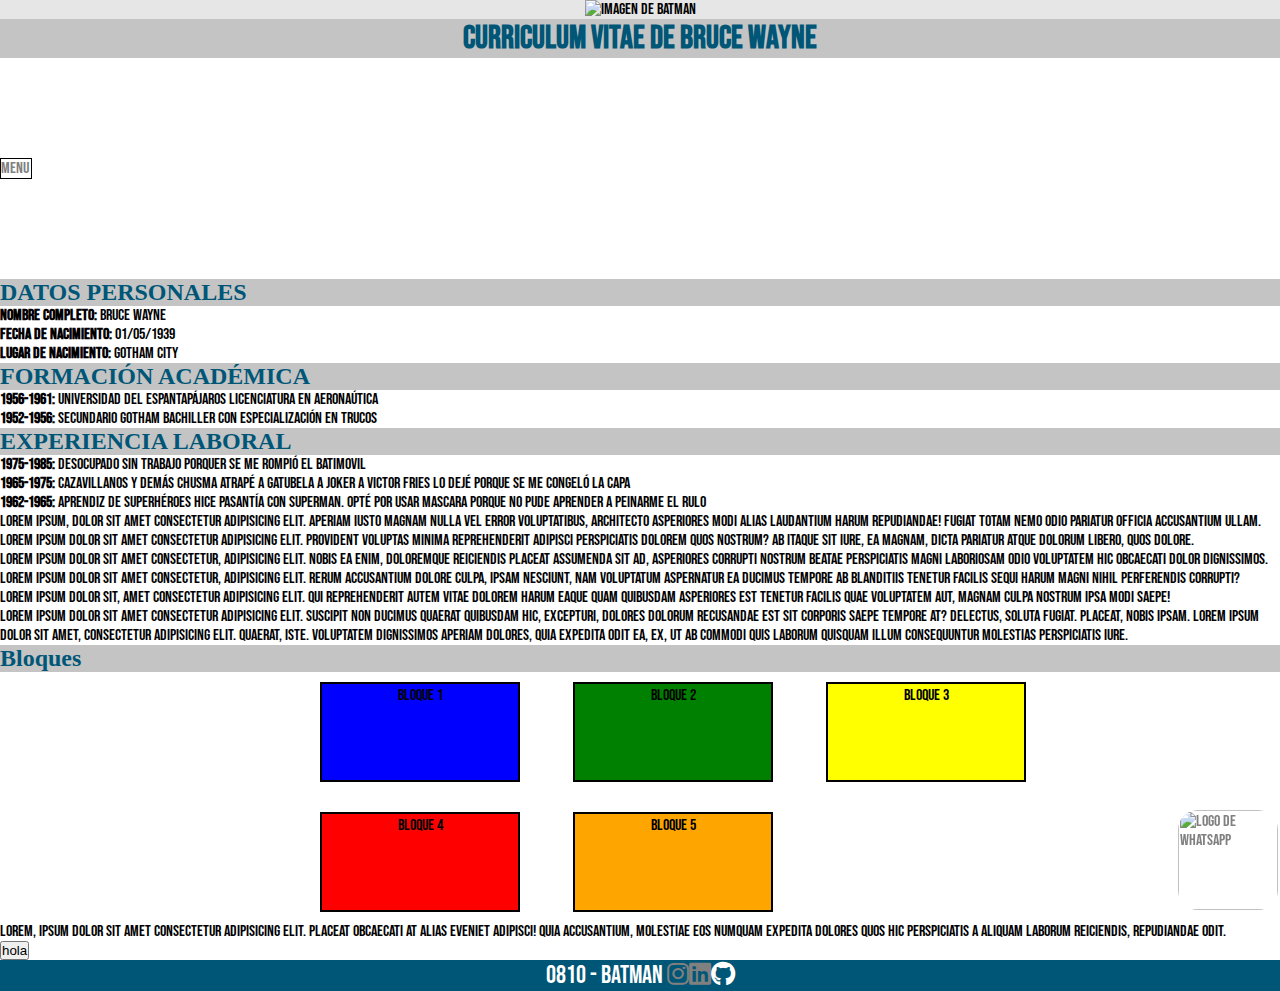
==== index.html @ 49778297 "Segundo Commit" ====
<html lang="en">
<head>
    <meta charset="UTF-8">
    <meta name="viewport" content="width=device-width, initial-scale=1.0">
    <link rel="stylesheet" href="css/styles.css">
    <link rel="stylesheet" href="https://cdnjs.cloudflare.com/ajax/libs/font-awesome/6.5.1/css/all.min.css">
    <link rel="preconnect" href="https://fonts.googleapis.com">
    <link rel="preconnect" href="https://fonts.gstatic.com" crossorigin>
    <link href="https://fonts.googleapis.com/css2?family=Bebas+Neue&display=swap" rel="stylesheet">
    <title>actividad</title>
</head>
<body>
    <header>
        <div class="imgbat"><img src="img/dab5ed805591cd6358599f0a158ae753.png" alt="Imagen de Batman"></div>
        <h1>CURRICULUM VITAE DE BRUCE WAYNE</h1>
    </header>
    <main>
        <div class="menu"><a href="pages/sobreMi.html">Menu</a></div>
        <h2>DATOS PERSONALES</h2>
        <ul>
            <li><span class="negrilla">Nombre completo:</span> Bruce Wayne</li>
            <li><span class="negrilla">Fecha de nacimiento:</span> 01/05/1939</li>
            <li><span class="negrilla">Lugar de nacimiento:</span> Gotham City</li>
        </ul>
        <h2>FORMACIÓN ACADÉMICA</h2>
        <a href="https://web.whatsapp.com/" target="_blank"><img src="img/logotipo-Whatsapp.jpg" alt="Logo de Whatsapp" class="logowasa"></a>
        <p><span class="negrilla">1956-1961:</span> Universidad del espantapájaros
        Licenciatura en aeronaútica</p>
        <p><span class="negrilla">1952-1956:</span> Secundario Gotham
        Bachiller con especialización en trucos</p>
        <h2>EXPERIENCIA LABORAL</h2>
        <p><span class="negrilla">1975-1985:</span> Desocupado
        Sin trabajo porquer se me rompió el batimovil</p>
        <p><span class="negrilla">1965-1975:</span> Cazavillanos y demás chusma
        Atrapé a Gatubela a joker a Victor Fries lo dejé porque se me congeló la capa</p>
        <p><span class="negrilla">1962-1965:</span> Aprendiz de superhéroes
        Hice pasantía con Superman. Opté por usar mascara porque no pude aprender a peinarme el rulo</p>
        <p>Lorem ipsum, dolor sit amet consectetur adipisicing elit. Aperiam iusto magnam nulla vel error voluptatibus, architecto asperiores modi alias laudantium harum repudiandae! Fugiat totam nemo odio pariatur officia accusantium ullam. Lorem ipsum dolor sit amet consectetur adipisicing elit. Provident voluptas minima reprehenderit adipisci perspiciatis dolorem quos nostrum? Ab itaque sit iure, ea magnam, dicta pariatur atque dolorum libero, quos dolore.</p>
        <p>Lorem ipsum dolor sit amet consectetur, adipisicing elit. Nobis ea enim, doloremque reiciendis placeat assumenda sit ad, asperiores corrupti nostrum beatae perspiciatis magni laboriosam odio voluptatem hic obcaecati dolor dignissimos.</p>
        <p>Lorem ipsum dolor sit amet consectetur, adipisicing elit. Rerum accusantium dolore culpa, ipsam nesciunt, nam voluptatum aspernatur ea ducimus tempore ab blanditiis tenetur facilis sequi harum magni nihil perferendis corrupti?</p>
        <p>Lorem ipsum dolor sit, amet consectetur adipisicing elit. Qui reprehenderit autem vitae dolorem harum eaque quam quibusdam asperiores est tenetur facilis quae voluptatem aut, magnam culpa nostrum ipsa modi saepe!</p>
        Lorem ipsum dolor sit amet consectetur adipisicing elit. Suscipit non ducimus quaerat quibusdam hic, excepturi, dolores dolorum recusandae est sit corporis saepe tempore at? Delectus, soluta fugiat. Placeat, nobis ipsam. Lorem ipsum dolor sit amet, consectetur adipisicing elit. Quaerat, iste. Voluptatem dignissimos aperiam dolores, quia expedita odit ea, ex, ut ab commodi quis laborum quisquam illum consequuntur molestias perspiciatis iure.
       </main>
       <h2>Bloques</h2>
       <div class="bloque1">bloque 1</div>
       <div class="bloque2">bloque 2</div>
       <div class="bloque3">bloque 3</div>
       <div class="bloque4">bloque 4</div>
       <div class="bloque5">bloque 5</div>
       <p>Lorem, ipsum dolor sit amet consectetur adipisicing elit. Placeat obcaecati at alias eveniet adipisci! Quia accusantium, molestiae eos numquam expedita dolores quos hic perspiciatis a aliquam laborum reiciendis, repudiandae odit.</p>
       <button>hola</button>
    <footer>
        <p>0810 - BATMAN <a href="https://www.instagram.com/" target="_blank"><i class="fa-brands fa-instagram"></a></i><a href="https://www.linkedin.com/feed/" target="_blank"><i class="fa-brands fa-linkedin"></a></i><i class="fa-brands fa-github"></i></p>
    </footer>
</body>
</html>
---- css/styles.css ----
@font-face {
    font-family: MiFuente;
    src: url(../fonts/Exo2-VariableFont_wght.ttf);
}
*{
    box-sizing: border-box;
    margin: 0;
    padding: 0;
}
body{
    font-family: "Bebas Neue", sans-serif;
}
header{
    background-color: #E6E6E6;
    background-image: url(../img/coleccion-nubes-dibujos-animados_23-2149015245.avif);
    position: sticky;
    top: 0;
}
.imgbat{
    text-align: center;
}
h1 {
    background-color: #C4C4C4;
    color: #005677;
    text-align: center;
}
.negrilla{
    font-weight: bold;
}
h2{
    background-color: #C4C4C4;;
    color: #005677;
    font-family: "MiFuente";
}
footer{
    background-color: #005677;
    color: white;
    text-align: center;
    font-size: 25px;
}
a{
    color: gray;
    text-decoration: none;
}
.menu{
    color: black;
    margin-top: 100px;
    margin-bottom: 100px;
    border: solid black 1px;
    width: 32px;
}
.logowasa{
    position: fixed;
    top: 90%;
    left: 92%;
    width: 100px;
    border-radius: 20%;
}
.bloque1{
    background-color: blue;
    width: 200px;
    height: 100px;
    text-align: center;
    padding: 2px;
    border: solid black 2px;
    margin-bottom: 20px;
    display: inline-block;
    margin-right: 50px;
    margin-left: 25%;
}
.bloque2{
    background-color: green;
    width: 200px;
    height: 100px;
    text-align: center;
    margin-top: 10px;
    border: solid black 2px;
    padding: 2px;
    display: inline-block;
    margin-right: 50px;
}
.bloque3{
    background-color: yellow;
    width: 200px;
    height: 100px;
    text-align: center;
    margin-top: 10px;
    border: solid black 2px;
    padding: 2px;
    display: inline-block;
    margin-right: 50px;
}
.bloque4{
    background-color: red;
    width: 200px;
    height: 100px;
    text-align: center;
    margin-top: 10px;
    border: solid black 2px;
    padding: 2px;
    margin-left: 25%;
    margin-bottom: 10px;
    display: inline-block;
}
.bloque5{
    background-color: orange;
    width: 200px;
    height: 100px;
    text-align: center;
    margin-top: 10px;
    border: solid black 2px;
    padding: 2px;
    margin-bottom: 10px;
    display: inline-block;
    margin-left: 50px;
}
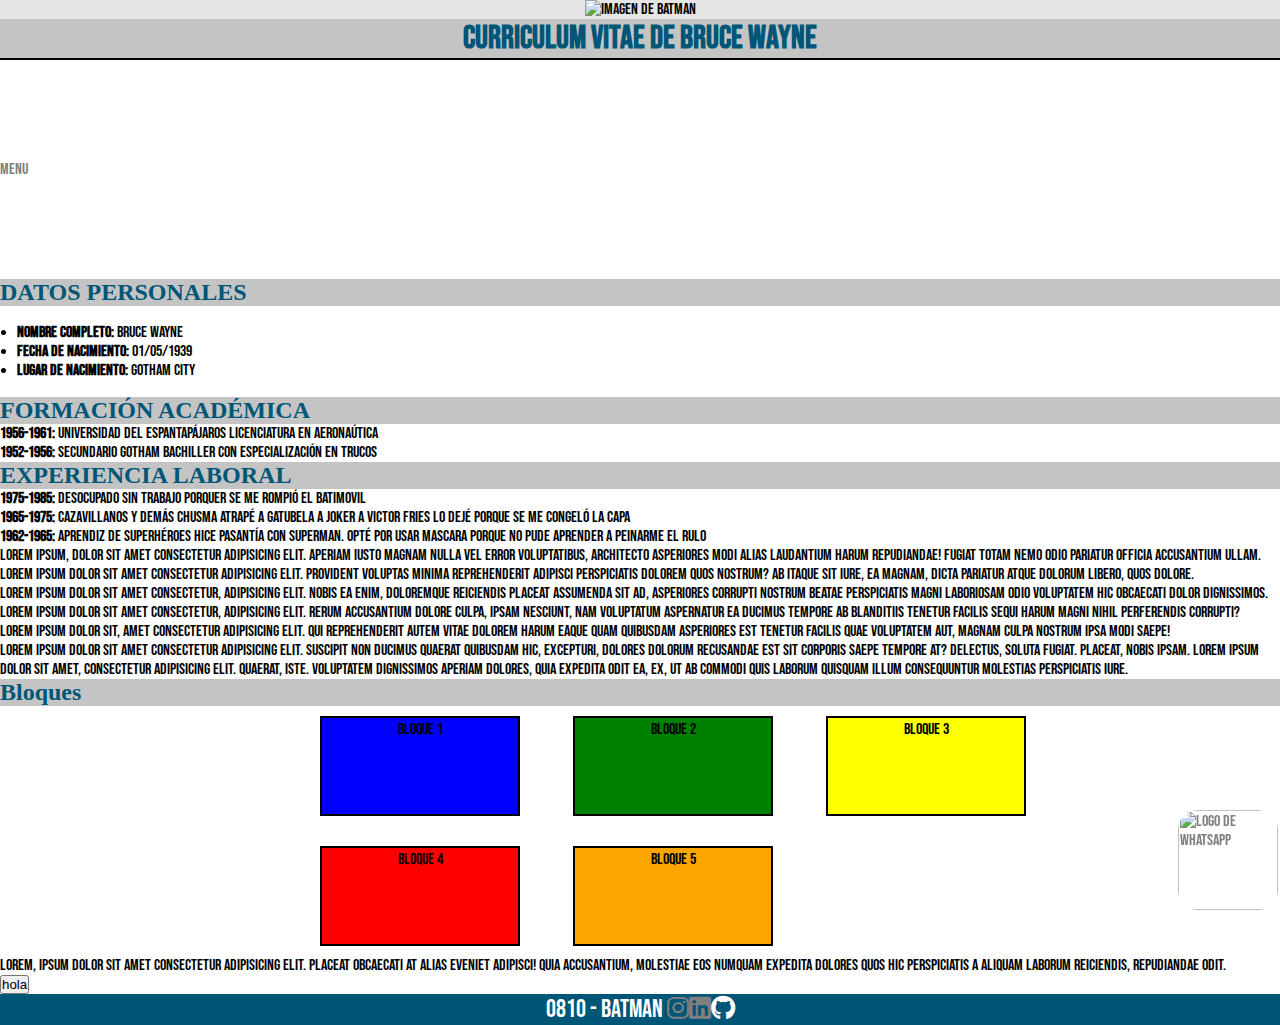
==== commit 05802412: "Arreglando los fallos" ====
--- a/index.html
+++ b/index.html
@@ -17,11 +17,13 @@
     <main>
         <div class="menu"><a href="pages/sobreMi.html">Menu</a></div>
         <h2>DATOS PERSONALES</h2>
-        <ul>
+        <div class="lista">
+            <ul>
             <li><span class="negrilla">Nombre completo:</span> Bruce Wayne</li>
             <li><span class="negrilla">Fecha de nacimiento:</span> 01/05/1939</li>
             <li><span class="negrilla">Lugar de nacimiento:</span> Gotham City</li>
         </ul>
+    </div>
         <h2>FORMACIÓN ACADÉMICA</h2>
         <a href="https://web.whatsapp.com/" target="_blank"><img src="img/logotipo-Whatsapp.jpg" alt="Logo de Whatsapp" class="logowasa"></a>
         <p><span class="negrilla">1956-1961:</span> Universidad del espantapájaros
--- a/css/styles.css
+++ b/css/styles.css
@@ -23,6 +23,7 @@
     background-color: #C4C4C4;
     color: #005677;
     text-align: center;
+    border-bottom: solid black 2px;
 }
 .negrilla{
     font-weight: bold;
@@ -46,8 +47,6 @@
     color: black;
     margin-top: 100px;
     margin-bottom: 100px;
-    border: solid black 1px;
-    width: 32px;
 }
 .logowasa{
     position: fixed;
@@ -101,6 +100,7 @@
     margin-left: 25%;
     margin-bottom: 10px;
     display: inline-block;
+    margin-right: 50px;
 }
 .bloque5{
     background-color: orange;
@@ -112,5 +112,7 @@
     padding: 2px;
     margin-bottom: 10px;
     display: inline-block;
-    margin-left: 50px;
+}
+.lista{
+    margin: 17px
 }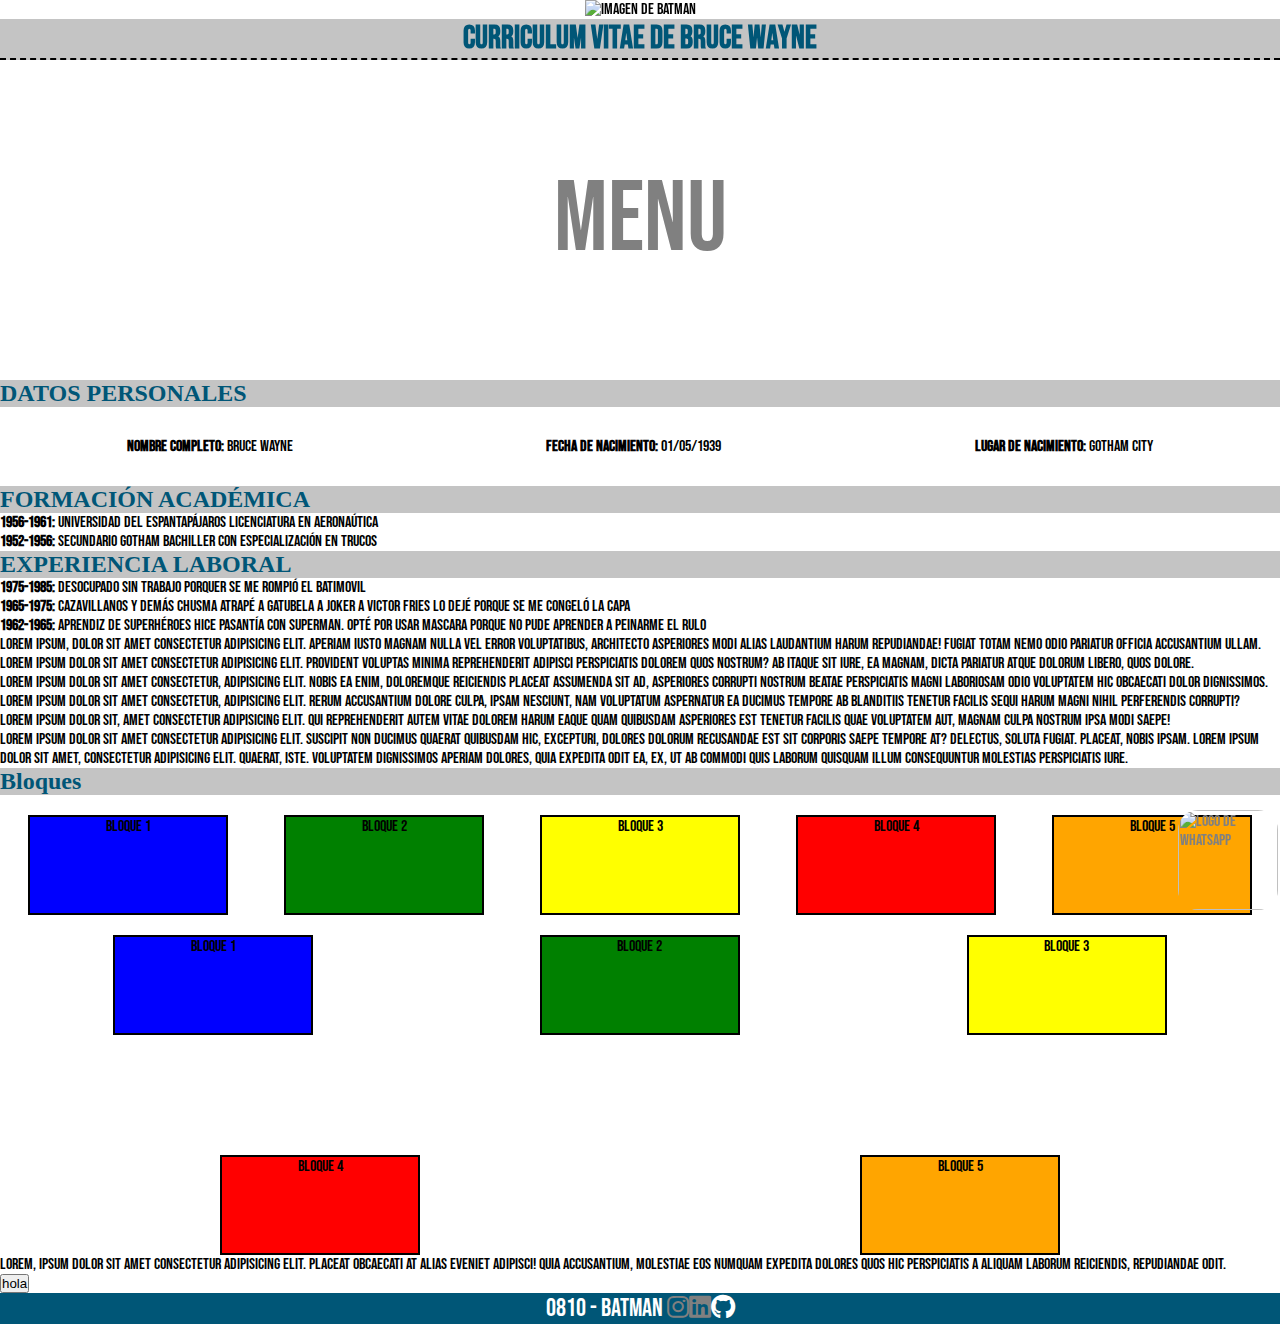
==== commit d8241fb3: "cambios con flex-box" ====
--- a/index.html
+++ b/index.html
@@ -44,11 +44,22 @@
         Lorem ipsum dolor sit amet consectetur adipisicing elit. Suscipit non ducimus quaerat quibusdam hic, excepturi, dolores dolorum recusandae est sit corporis saepe tempore at? Delectus, soluta fugiat. Placeat, nobis ipsam. Lorem ipsum dolor sit amet, consectetur adipisicing elit. Quaerat, iste. Voluptatem dignissimos aperiam dolores, quia expedita odit ea, ex, ut ab commodi quis laborum quisquam illum consequuntur molestias perspiciatis iure.
        </main>
        <h2>Bloques</h2>
-       <div class="bloque1">bloque 1</div>
-       <div class="bloque2">bloque 2</div>
-       <div class="bloque3">bloque 3</div>
-       <div class="bloque4">bloque 4</div>
-       <div class="bloque5">bloque 5</div>
+       <section class="contenedorbloques">
+        <div class="bloque1">bloque 1</div>
+        <div class="bloque2">bloque 2</div>
+        <div class="bloque3">bloque 3</div>
+        <div class="bloque4">bloque 4</div>
+        <div class="bloque5">bloque 5</div>
+       </section>
+       <section class="contenedorbloques2">
+        <div class="bloque1-2">bloque 1</div>
+        <div class="bloque2-2">bloque 2</div>
+        <div class="bloque3-2">bloque 3</div>
+       </section>
+       <section class="contenedorbloques3">
+        <div class="bloque4-2">bloque 4</div>
+        <div class="bloque5-2">bloque 5</div>
+    </section>
        <p>Lorem, ipsum dolor sit amet consectetur adipisicing elit. Placeat obcaecati at alias eveniet adipisci! Quia accusantium, molestiae eos numquam expedita dolores quos hic perspiciatis a aliquam laborum reiciendis, repudiandae odit.</p>
        <button>hola</button>
     <footer>
--- a/css/styles.css
+++ b/css/styles.css
@@ -11,7 +11,6 @@
     font-family: "Bebas Neue", sans-serif;
 }
 header{
-    background-color: #E6E6E6;
     background-image: url(../img/coleccion-nubes-dibujos-animados_23-2149015245.avif);
     position: sticky;
     top: 0;
@@ -23,7 +22,7 @@
     background-color: #C4C4C4;
     color: #005677;
     text-align: center;
-    border-bottom: solid black 2px;
+    border-bottom: dashed black 2px;
 }
 .negrilla{
     font-weight: bold;
@@ -47,6 +46,8 @@
     color: black;
     margin-top: 100px;
     margin-bottom: 100px;
+    font-size: 100px;
+    text-align: center;
 }
 .logowasa{
     position: fixed;
@@ -60,59 +61,97 @@
     width: 200px;
     height: 100px;
     text-align: center;
-    padding: 2px;
     border: solid black 2px;
-    margin-bottom: 20px;
-    display: inline-block;
-    margin-right: 50px;
-    margin-left: 25%;
 }
 .bloque2{
     background-color: green;
     width: 200px;
     height: 100px;
     text-align: center;
-    margin-top: 10px;
     border: solid black 2px;
-    padding: 2px;
-    display: inline-block;
-    margin-right: 50px;
 }
 .bloque3{
     background-color: yellow;
     width: 200px;
     height: 100px;
     text-align: center;
-    margin-top: 10px;
     border: solid black 2px;
-    padding: 2px;
-    display: inline-block;
-    margin-right: 50px;
 }
 .bloque4{
     background-color: red;
     width: 200px;
     height: 100px;
     text-align: center;
-    margin-top: 10px;
     border: solid black 2px;
-    padding: 2px;
-    margin-left: 25%;
-    margin-bottom: 10px;
-    display: inline-block;
-    margin-right: 50px;
 }
 .bloque5{
     background-color: orange;
     width: 200px;
     height: 100px;
     text-align: center;
-    margin-top: 10px;
     border: solid black 2px;
-    padding: 2px;
-    margin-bottom: 10px;
-    display: inline-block;
 }
 .lista{
-    margin: 17px
+    margin-top: 30px;
+    margin-bottom: 30px;
+}
+ul{
+    display: flex;
+    list-style: none;
+    justify-content: space-around;
+}
+.contenedorbloques{
+    display: flex;
+    height: 100px;
+    justify-content: space-around;
+    margin-top: 20px;
+    margin-bottom: 20px;
+}
+.bloque1-2{
+    background-color: blue;
+    width: 200px;
+    height: 100px;
+    text-align: center;
+    border: solid black 2px;
+}
+.bloque2-2{
+    background-color: green;
+    width: 200px;
+    height: 100px;
+    text-align: center;
+    border: solid black 2px;
+}
+.bloque3-2{
+    background-color: yellow;
+    width: 200px;
+    height: 100px;
+    text-align: center;
+    border: solid black 2px;
+}
+.bloque4-2{
+    background-color: red;
+    width: 200px;
+    height: 100px;
+    text-align: center;
+    border: solid black 2px;
+}
+.bloque5-2{
+    background-color: orange;
+    width: 200px;
+    height: 100px;
+    text-align: center;
+    border: solid black 2px;
+}
+.contenedorbloques2{
+    display: flex;
+    height: 100px;
+    justify-content: space-around;
+    margin-top: 20px;
+    margin-bottom: 20px;
+}
+.contenedorbloques3{
+    display: flex;
+    height: 200px;
+    justify-content: space-around;
+    align-items: flex-end;
 }